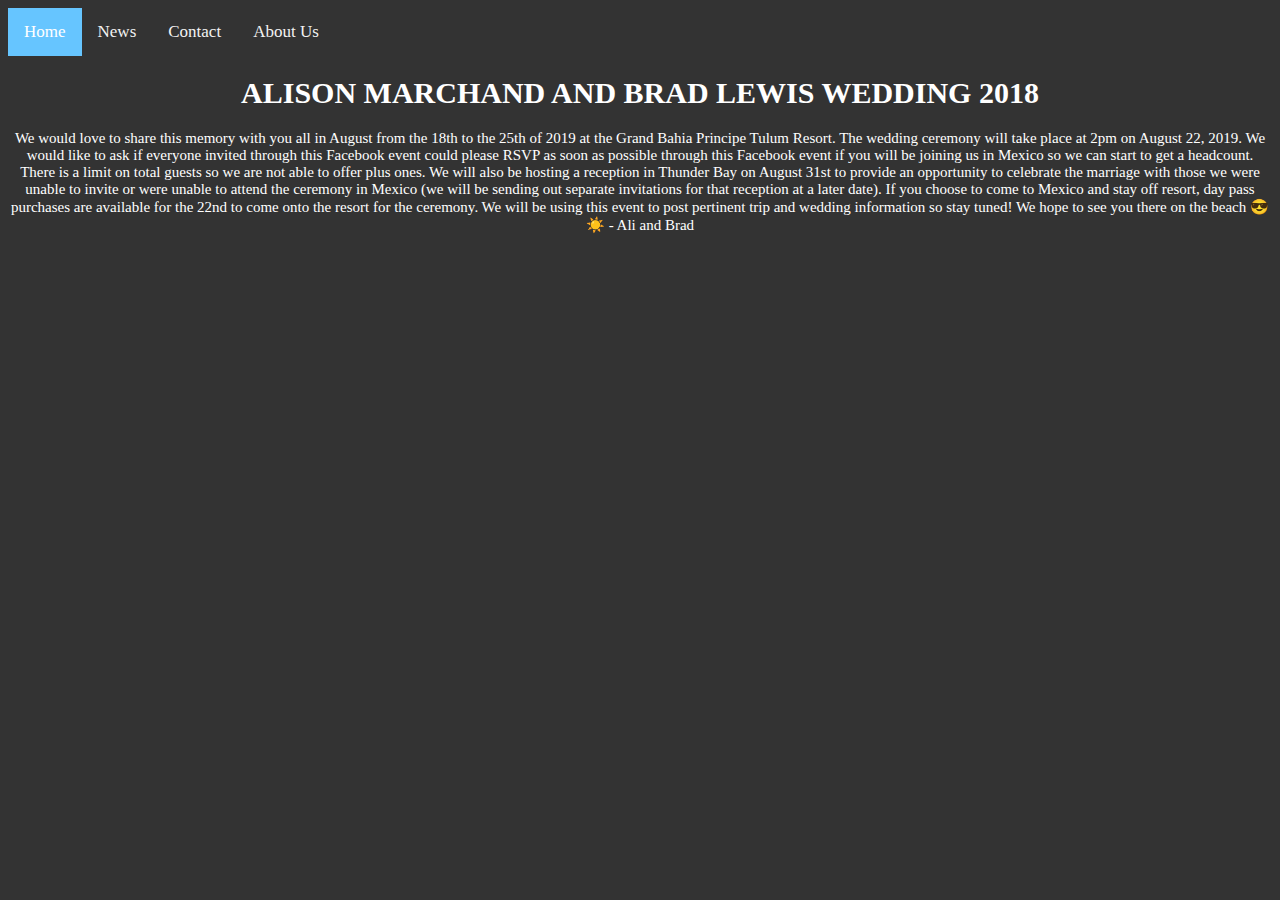
==== about.html @ 18be7c2d "edits" ====
<!DOCTYPE html>
<html lang = "en-US">
 <head>
	<meta charset = "UTF-8">
	<title>Alison Marchand and Brad Lewis Wedding 2018</title>
	<link rel = "stylesheet"
		type = "text/css"
		href = "static/style.css" />
	
 
	<div class="topnav">
		<a class="active" href="index.html">Home</a>
		<a href="#news">News</a>
		<a href="#contact">Contact</a>
		<a href="about.html">About Us</a>
	</div>
	 </head>
 <body>
 
	<h1>Alison Marchand and Brad Lewis Wedding 2018</h1>
	<p>
		We would love to share this memory with you all in August from the 18th to the 25th of 2019 at the Grand Bahia Principe Tulum Resort. The wedding ceremony will take place at 2pm on August 22, 2019. We would like to ask if everyone invited through this Facebook event could please RSVP as soon as possible through this Facebook event if you will be joining us in Mexico so we can start to get a headcount. There is a limit on total guests so we are not able to offer plus ones. We will also be hosting a reception in Thunder Bay on August 31st to provide an opportunity to celebrate the marriage with those we were unable to invite or were unable to attend the ceremony in Mexico (we will be sending out separate invitations for that reception at a later date). If you choose to come to Mexico and stay off resort, day pass purchases are available for the 22nd to come onto the resort for the ceremony. We will be using this event to post pertinent trip and wedding information so stay tuned! We hope to see you there on the beach 😎☀️ - Ali and Brad
	</p>
</body>
</html>
---- static/style.css ----
body {
	background-color: #333;
	background-repeat: no-repeat;
	background-position: center;
	background-size: cover;
}
h1 {
	font-family: Georgia, serif;
	text-align: center;
	text-decoration: bold;
	text-transform: uppercase;
	font-size: 30px;
	color: white;

}
p {
	font-family: Georgia, serif;
	text-align: center;
	text-decoration: bold;
	text-transform: none;
	font-size: 15px;
	color: white;
}

/* Add a black background color to the top navigation */
.topnav {
  background-color: #333;
  overflow: hidden;
}

/* Style the links inside the navigation bar */
.topnav a {
  float: left;
  color: #f2f2f2;
  text-align: center;
  padding: 14px 16px;
  text-decoration: none;
  font-size: 17px;
  font-family: Georgia, serif
}

/* Change the color of links on hover */
.topnav a:hover {
  background-color: #ddd;
  color: black;
}

/* Add a color to the active/current link */
.topnav a.active {
  background-color: #66c5ff;
  color: white;
}

* {box-sizing:border-box}

/* Slideshow container */
.slideshow-container {
  max-width: 1000px;
  position: relative;
  margin: auto;
}

/* Hide the images by default */
.mySlides {
  display: none;
}

/* Next & previous buttons */
.prev, .next {
  cursor: pointer;
  position: absolute;
  top: 50%;
  width: auto;
  margin-top: -22px;
  padding: 16px;
  color: white;
  font-weight: bold;
  font-size: 18px;
  transition: 0.6s ease;
  border-radius: 0 3px 3px 0;
  user-select: none;
}

/* Position the "next button" to the right */
.next {
  right: 0;
  border-radius: 3px 0 0 3px;
}

/* On hover, add a black background color with a little bit see-through */
.prev:hover, .next:hover {
  background-color: rgba(0,0,0,0.8);
}

/* Caption text */
.text {
  color: #f2f2f2;
  font-size: 15px;
  padding: 8px 12px;
  position: absolute;
  bottom: 8px;
  width: 100%;
  text-align: center;
}

/* Number text (1/3 etc) */
.numbertext {
  color: #f2f2f2;
  font-size: 12px;
  padding: 8px 12px;
  position: absolute;
  top: 0;
}

/* The dots/bullets/indicators */
.dot {
  cursor: pointer;
  height: 15px;
  width: 15px;
  margin: 0 2px;
  background-color: #bbb;
  border-radius: 50%;
  display: inline-block;
  transition: background-color 0.6s ease;
}

.active, .dot:hover {
  background-color: #717171;
}

/* Fading animation */
.fade {
  -webkit-animation-name: fade;
  -webkit-animation-duration: 1.5s;
  animation-name: fade;
  animation-duration: 1.5s;
}

@-webkit-keyframes fade {
  from {opacity: .4} 
  to {opacity: 1}
}

@keyframes fade {
  from {opacity: .4} 
  to {opacity: 1}
}
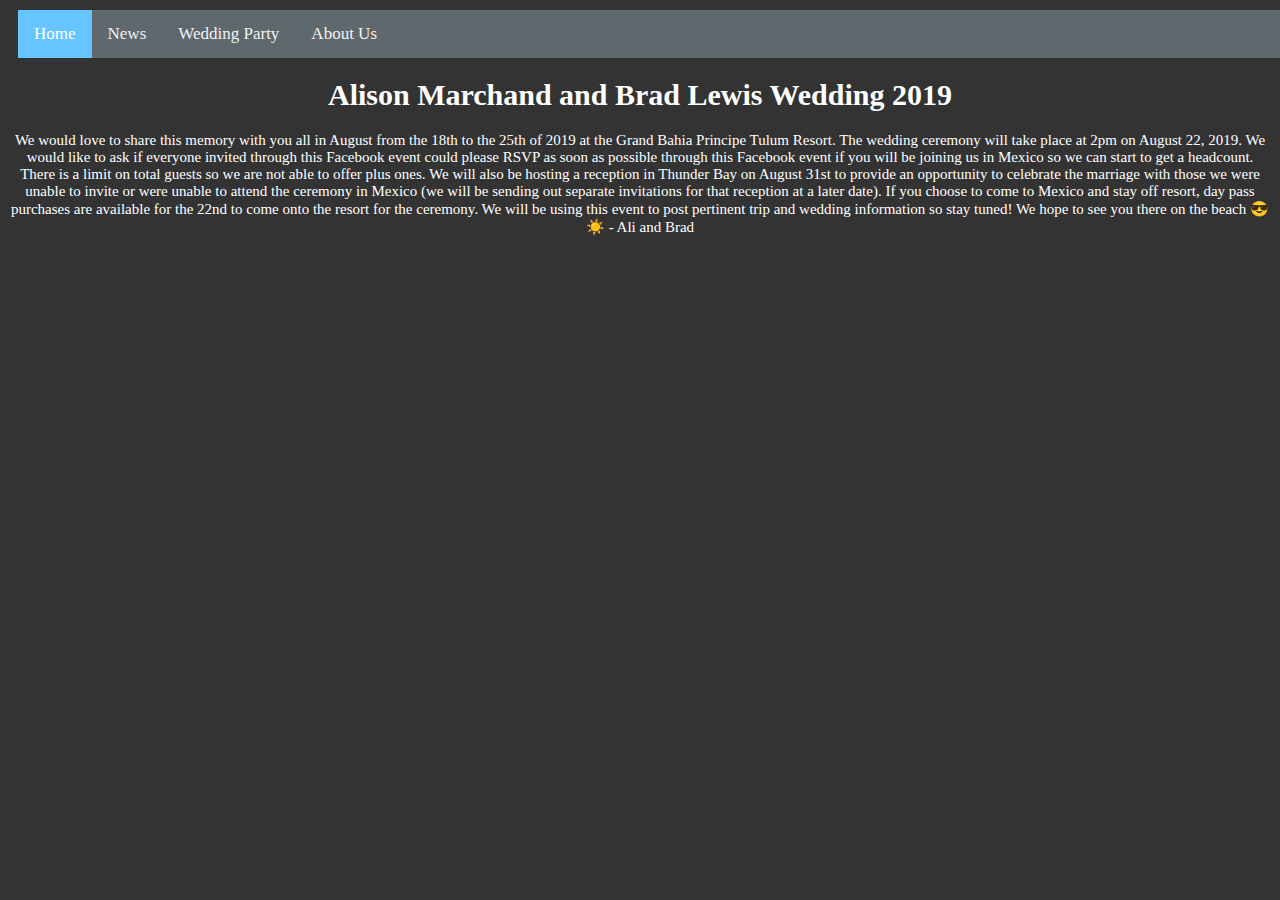
==== commit 1e7eec20: "dasasdDS" ====
--- a/about.html
+++ b/about.html
@@ -2,22 +2,22 @@
 <html lang = "en-US">
  <head>
 	<meta charset = "UTF-8">
-	<title>Alison Marchand and Brad Lewis Wedding 2018</title>
+	<title>Alison Marchand and Brad Lewis Wedding 2019</title>
 	<link rel = "stylesheet"
 		type = "text/css"
 		href = "static/style.css" />
 	
  
 	<div class="topnav">
-		<a class="active" href="index.html">Home</a>
+		<a class="active" href="http://www.bradlewis.ca/">Home</a>
 		<a href="#news">News</a>
-		<a href="#contact">Contact</a>
+		<a href="weddingparty">Wedding Party</a>
 		<a href="about.html">About Us</a>
 	</div>
 	 </head>
  <body>
  
-	<h1>Alison Marchand and Brad Lewis Wedding 2018</h1>
+	<h1>Alison Marchand and Brad Lewis Wedding 2019</h1>
 	<p>
 		We would love to share this memory with you all in August from the 18th to the 25th of 2019 at the Grand Bahia Principe Tulum Resort. The wedding ceremony will take place at 2pm on August 22, 2019. We would like to ask if everyone invited through this Facebook event could please RSVP as soon as possible through this Facebook event if you will be joining us in Mexico so we can start to get a headcount. There is a limit on total guests so we are not able to offer plus ones. We will also be hosting a reception in Thunder Bay on August 31st to provide an opportunity to celebrate the marriage with those we were unable to invite or were unable to attend the ceremony in Mexico (we will be sending out separate invitations for that reception at a later date). If you choose to come to Mexico and stay off resort, day pass purchases are available for the 22nd to come onto the resort for the ceremony. We will be using this event to post pertinent trip and wedding information so stay tuned! We hope to see you there on the beach 😎☀️ - Ali and Brad
 	</p>
--- a/static/style.css
+++ b/static/style.css
@@ -7,9 +7,15 @@
 h1 {
 	font-family: Georgia, serif;
 	text-align: center;
-	text-decoration: bold;
-	text-transform: uppercase;
 	font-size: 30px;
+	color: white;
+
+}
+
+h2 {
+	font-family: Georgia, serif;
+	text-align: center;
+	font-size: 18px;
 	color: white;
 
 }
@@ -24,8 +30,16 @@
 
 /* Add a black background color to the top navigation */
 .topnav {
-  background-color: #333;
+  background-color: #5f686d;
+  list-style-type: none;
+  margin: 10px;
+  border: 10px;
+  padding: 0;
   overflow: hidden;
+  position: sticky;
+  top: 0;
+  width: 100%;
+  z-index: 1;
 }
 
 /* Style the links inside the navigation bar */
@@ -145,3 +159,61 @@
   from {opacity: .4} 
   to {opacity: 1}
 }
+
+
+
+
+/* Three columns side by side */
+.column {
+  float: left;
+  width: 16.6%;
+  margin-bottom: 16px;
+  padding: 0 8px;
+}
+
+/* Display the columns below each other instead of side by side on small screens */
+@media screen and (max-width: 650px) {
+  .column {
+    width: 100%;
+    display: block;
+  }
+}
+
+/* Add some shadows to create a card effect */
+.card {
+  box-shadow: 0 4px 8px 0 rgba(0, 0, 0, 0.2);
+  background-color: #5f686d; 
+}
+
+/* Some left and right padding inside the container */
+.container {
+  padding: 0 16px;
+}
+
+/* Clear floats */
+.container::after, .row::after {
+  content: "";
+  clear: both;
+  display: table;
+}
+
+.title {
+  color: white;
+}
+
+.button {
+  font-family: Georgia, serif;
+  border: none;
+  outline: 0;
+  display: inline-block;
+  padding: 8px;
+  color: white;
+  background-color: #66c5ff;
+  text-align: center;
+  cursor: pointer;
+  width: 100%;
+}
+
+.button:hover {
+  background-color: #555;
+}
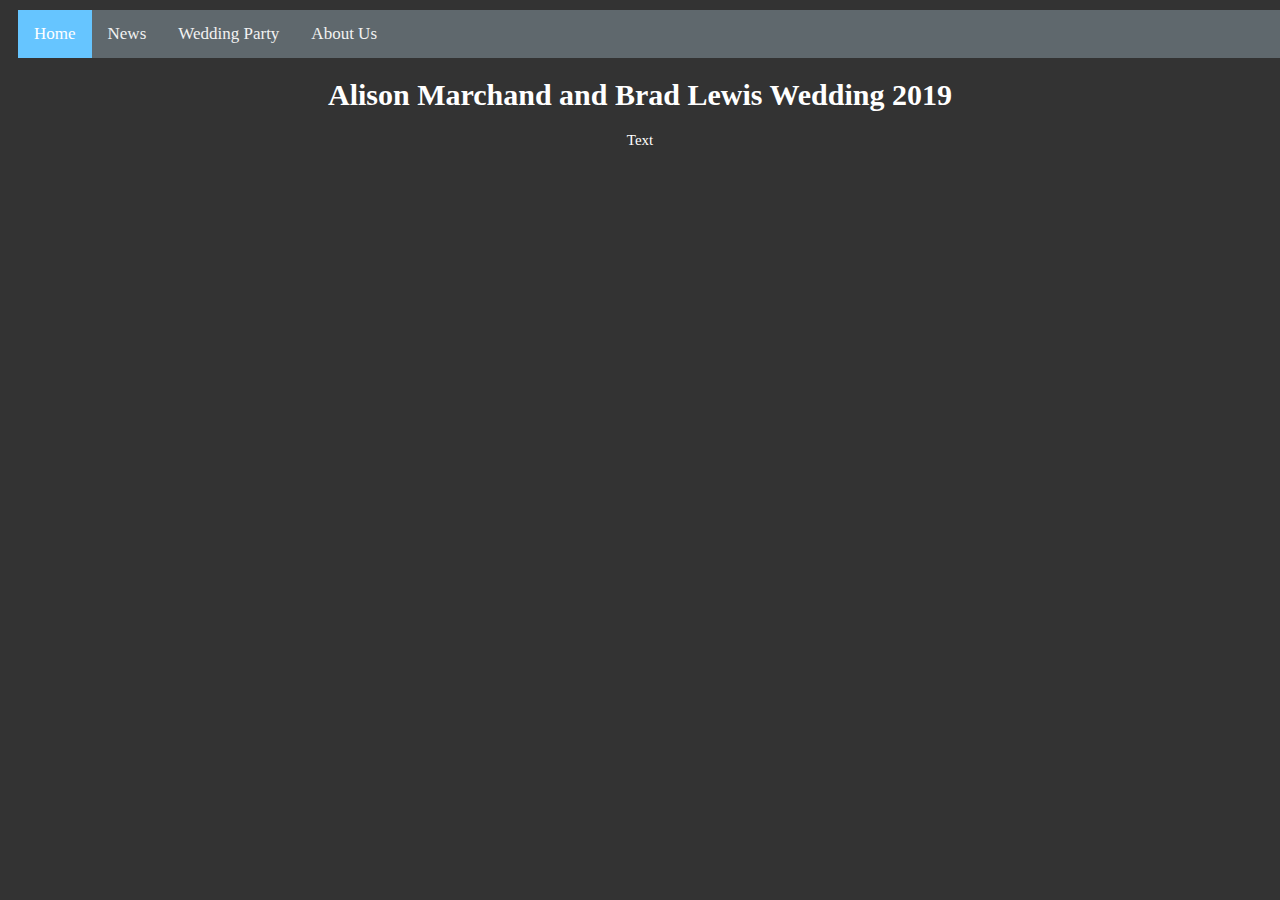
==== commit 4791ce68: "asdf" ====
--- a/about.html
+++ b/about.html
@@ -19,7 +19,7 @@
  
 	<h1>Alison Marchand and Brad Lewis Wedding 2019</h1>
 	<p>
-		We would love to share this memory with you all in August from the 18th to the 25th of 2019 at the Grand Bahia Principe Tulum Resort. The wedding ceremony will take place at 2pm on August 22, 2019. We would like to ask if everyone invited through this Facebook event could please RSVP as soon as possible through this Facebook event if you will be joining us in Mexico so we can start to get a headcount. There is a limit on total guests so we are not able to offer plus ones. We will also be hosting a reception in Thunder Bay on August 31st to provide an opportunity to celebrate the marriage with those we were unable to invite or were unable to attend the ceremony in Mexico (we will be sending out separate invitations for that reception at a later date). If you choose to come to Mexico and stay off resort, day pass purchases are available for the 22nd to come onto the resort for the ceremony. We will be using this event to post pertinent trip and wedding information so stay tuned! We hope to see you there on the beach 😎☀️ - Ali and Brad
+		Text 	
 	</p>
 </body>
 </html>